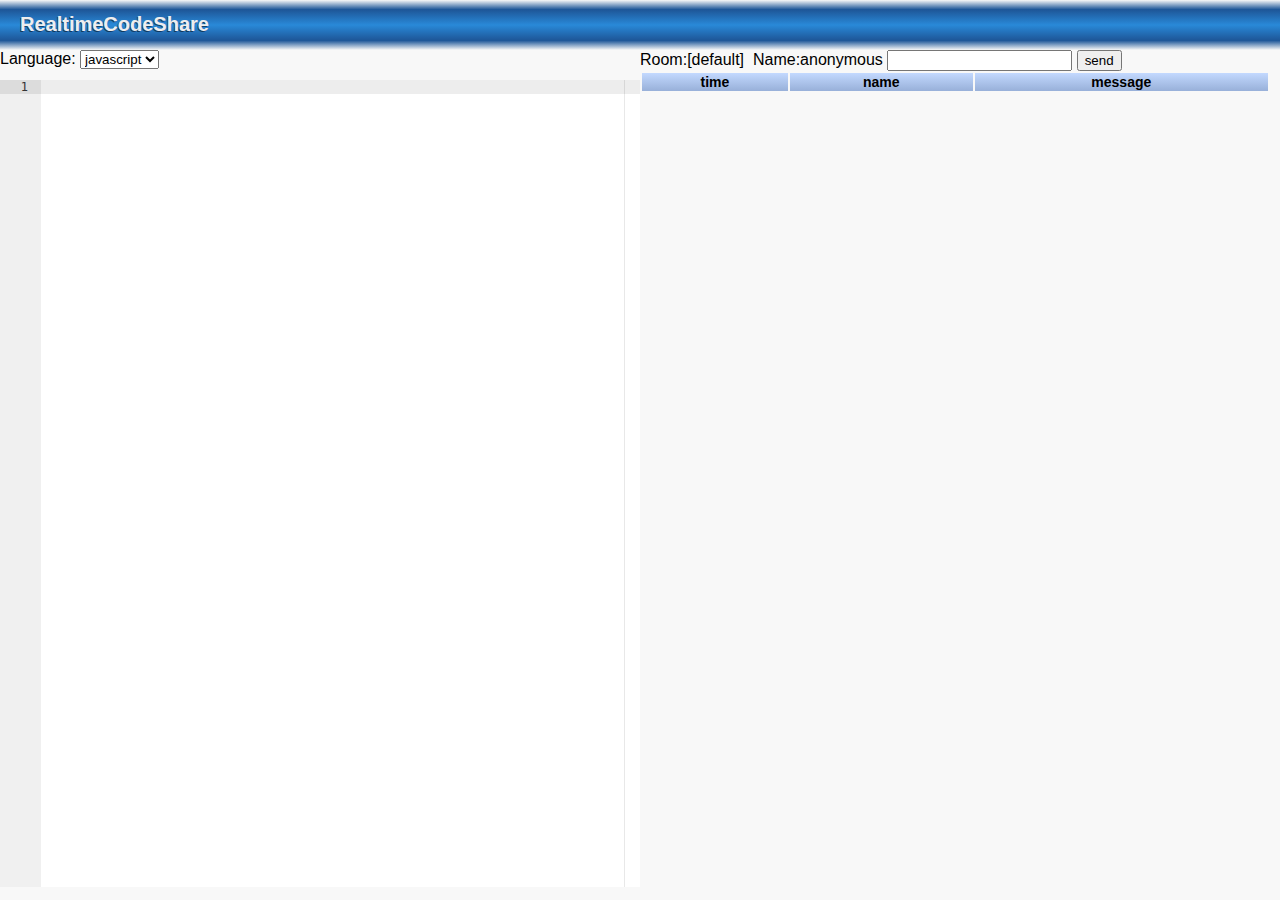
==== main.html @ ed408dbf "First commit" ====
﻿<!DOCTYPE html>
<html xmlns="http://www.w3.org/1999/xhtml">
<head>
<meta http-equiv="Content-Type" content="text/html; charset=utf-8"/>
	<script type="text/javascript" src="ace-src/ace.js"></script>
	<script type="text/javascript" src="http://ajax.aspnetcdn.com/ajax/jQuery/jquery-1.9.1.min.js"></script>
	<script>
		window.jQuery || document.write(unescape("%3Cscript type='text/javascript' src='Scripts/jquery-1.9.1.min.js'%3E%3C/script%3E"));
	</script>
	<script type="text/javascript" src="Scripts/jquery.signalR-1.0.1.min.js"></script>
	<script type="text/javascript" src="signalr/hubs"></script>
	<script type="text/javascript">
	<!--
		var editor, roomname, username;
		var timer = false;
		$(function () {
			layoutAll();

			$(window).resize(function () {
				if (timer !== false) {
					clearTimeout(timer);
				}
				timer = setTimeout(layoutAll, 200);
			});
			
			// GETパラメーター取得
			var params = [], hash;
			var hashes = window.location.href.slice(window.location.href.indexOf('?') + 1).split('&');
			for (var i = 0; i < hashes.length; i++) {
				hash = hashes[i].split('=');
				params.push(hash[0]);
				params[hash[0]] = hash[1];
			}
			roomname = params["r"];
			if (!roomname) roomname = "default";
			$("#room").text("[" + roomname + "]");
			username = params["u"];
			if (!username) username = prompt("Your name?", "");
			if (!username) username = "anonymous";
			$("#yourname").text(username);

			// 接続作成
			var hub = $.connection.realtimeCodeShare;

			// クライアント関数定義
			hub.client.setCode = function (code, position) {
				editor.setValue(code, position);
			};
			hub.client.setMode = function (langmode) {
				$("#langmode").val(langmode);
				editor.getSession().setMode("ace/mode/" + langmode);
			}
			hub.client.setChatMsg = showChatLog;
			hub.client.setPastMsgs = function (loglines) {
				for (var i = 0; i < loglines.length; i++) {
					showChatLog(loglines[i][0], loglines[i][1], loglines[i][2]);
				}
			}

			// 接続確立
			$.connection.hub.start().done(function () {
				hub.server.joinRoom(roomname);
				$("#editor").keyup(function (e) {
					var code = editor.getValue();
					if (code != $("#editorback").val()) {
						var p = editor.getCursorPositionScreen();
						hub.server.shareCode(roomname, code, p);
						$("#editorback").val(code);
					}
				});
				// イベントハンドラ
				$("#langmode").change(function (e) {
					editor.getSession().setMode("ace/mode/" + $(this).val());
					hub.server.shareMode(roomname, $(this).val());
				});
				$("#chatsend").click(function (e) {
					if ($("#chattext").val()) {
						hub.server.chat(roomname, $("#chattext").val(), $("#yourname").text());
						$("#chattext").val("");
					}
				});
				$("#chattext").keypress(function (e) {
					if (e.which == 13) {
						$("#chatsend").click();
					}
				});
			});

			// 各要素のサイズ調整
			function layoutAll() {
				var winhalf = $(window).width() / 2;
				$("#titlepanel").width($(window).width());
				$("#rightpanel").css("left", winhalf + "px");
				$("#rightpanel").height($(window).height() - $("#titlepanel").height() - 20);
				$("#rightpanel").width(winhalf - 10);
				$("#logpanel").height($("#rightpanel").height() - 30);
				$("#editor").height($("#rightpanel").height() - $("#toppanel").height() - 4);
				$("#editor").width(winhalf);
				editor.resize(true);
			}

			// 受信したチャットログを画面に反映
			function showChatLog(dt, name, msg) {
				msg = msg.replace(/</g, "&lt;").replace(/>/g, "&gt;");
				var line = "<tr";
				if (!$("#logtable > :eq(1) > :first").hasClass("logline-even")) {
					line = line + " class='logline-even'"
				}
				line = line + "><td class='center'><div style='display:none;'>" + dt + "</div></td><td class='center'><div style='display:none;'>" + name + "</div></td><td><div style='display:none;'>" + msg + "</div></td></tr>\n"
				$("#logtable").prepend(line);
				$("#logtable td div").fadeIn(200);
				if ($("#logtable > :eq(1) > *").length > 50) {
					$("#logtable > :eq(1) > :last").remove();
				}
			}
		});
	//	-->
	</script>
	<link href="Style/default.css" rel="stylesheet" />
	<title>RealtimeCodeShare</title>
</head>
<body>
	<div id="titlepanel">
		<h1>RealtimeCodeShare</h1>
	</div>
	<div id="toppanel">Language:
		<select id="langmode">
			<option value="csharp">c#</option>
			<option value="javascript" selected="selected">javascript</option>
			<option value="php">php</option>
			<option value="python">python</option>
			<option value="sql">sql</option>
			<option value="vbscript">VB Script</option>
		</select>
	</div>
	<div id="editor"></div>
	<script>
	<!--
	editor = ace.edit("editor");
	editor.getSession().setMode("ace/mode/javascript");
	editor.focus();
	// -->
	</script>
	<div id="rightpanel">
		<input type="hidden" id="codeareaback" value="" />
		Room:<span id="room"></span>&nbsp;
		Name:<span id="yourname">yourname</span>
		<input type="text" id="chattext" />
		<input type="button" id="chatsend" value="send" />
		<br />
		<div id="logpanel">
			<table id="logtable">
				<thead>
					<tr>
						<th>time</th>
						<th>name</th>
						<th>message</th>
					</tr>
				</thead>
				<tbody>
				</tbody>
			</table>
		</div>
	</div>
</body>
</html>
---- Style/default.css ----
﻿body {
	margin: 0;
	padding: 0;
	background-color: #f8f8f8;
}

h1 {
	font-family: "Helvetica Neue", Helvetica, Arial, sans-serif;
	font-size: 20px;
	margin-left: 20px;
	color: #eee;
	text-shadow: -1px 1px 0 rgba(0,0,0,.5);
}

thead {
background: rgb(195,217,255); /* Old browsers */
/* IE9 SVG, needs conditional override of 'filter' to 'none' */
background: url([data-uri]);
background: -moz-linear-gradient(top,  rgba(195,217,255,1) 0%, rgba(177,200,239,1) 41%, rgba(152,176,217,1) 100%); /* FF3.6+ */
background: -webkit-gradient(linear, left top, left bottom, color-stop(0%,rgba(195,217,255,1)), color-stop(41%,rgba(177,200,239,1)), color-stop(100%,rgba(152,176,217,1))); /* Chrome,Safari4+ */
background: -webkit-linear-gradient(top,  rgba(195,217,255,1) 0%,rgba(177,200,239,1) 41%,rgba(152,176,217,1) 100%); /* Chrome10+,Safari5.1+ */
background: -o-linear-gradient(top,  rgba(195,217,255,1) 0%,rgba(177,200,239,1) 41%,rgba(152,176,217,1) 100%); /* Opera 11.10+ */
background: -ms-linear-gradient(top,  rgba(195,217,255,1) 0%,rgba(177,200,239,1) 41%,rgba(152,176,217,1) 100%); /* IE10+ */
background: linear-gradient(to bottom,  rgba(195,217,255,1) 0%,rgba(177,200,239,1) 41%,rgba(152,176,217,1) 100%); /* W3C */
filter: progid:DXImageTransform.Microsoft.gradient( startColorstr='#c3d9ff', endColorstr='#98b0d9',GradientType=0 ); /* IE6-8 */
}

#titlepanel {
	position: absolute;
	top: 0px;
	left: 0px;
	width: 1000px;
	height: 50px;
	/* IE9 SVG, needs conditional override of 'filter' to 'none' */
	background: url([data-uri]);
	background: -moz-linear-gradient(top,  rgba(30,87,153,0) 0%, rgba(30,87,153,0.8) 15%, rgba(30,87,153,1) 19%, rgba(30,87,153,1) 20%, rgba(41,137,216,1) 50%, rgba(30,87,153,1) 80%, rgba(30,87,153,1) 81%, rgba(30,87,153,0.8) 85%, rgba(30,87,153,0) 100%); /* FF3.6+ */
	background: -webkit-gradient(linear, left top, left bottom, color-stop(0%,rgba(30,87,153,0)), color-stop(15%,rgba(30,87,153,0.8)), color-stop(19%,rgba(30,87,153,1)), color-stop(20%,rgba(30,87,153,1)), color-stop(50%,rgba(41,137,216,1)), color-stop(80%,rgba(30,87,153,1)), color-stop(81%,rgba(30,87,153,1)), color-stop(85%,rgba(30,87,153,0.8)), color-stop(100%,rgba(30,87,153,0))); /* Chrome,Safari4+ */
	background: -webkit-linear-gradient(top,  rgba(30,87,153,0) 0%,rgba(30,87,153,0.8) 15%,rgba(30,87,153,1) 19%,rgba(30,87,153,1) 20%,rgba(41,137,216,1) 50%,rgba(30,87,153,1) 80%,rgba(30,87,153,1) 81%,rgba(30,87,153,0.8) 85%,rgba(30,87,153,0) 100%); /* Chrome10+,Safari5.1+ */
	background: -o-linear-gradient(top,  rgba(30,87,153,0) 0%,rgba(30,87,153,0.8) 15%,rgba(30,87,153,1) 19%,rgba(30,87,153,1) 20%,rgba(41,137,216,1) 50%,rgba(30,87,153,1) 80%,rgba(30,87,153,1) 81%,rgba(30,87,153,0.8) 85%,rgba(30,87,153,0) 100%); /* Opera 11.10+ */
	background: -ms-linear-gradient(top,  rgba(30,87,153,0) 0%,rgba(30,87,153,0.8) 15%,rgba(30,87,153,1) 19%,rgba(30,87,153,1) 20%,rgba(41,137,216,1) 50%,rgba(30,87,153,1) 80%,rgba(30,87,153,1) 81%,rgba(30,87,153,0.8) 85%,rgba(30,87,153,0) 100%); /* IE10+ */
	background: linear-gradient(to bottom,  rgba(30,87,153,0) 0%,rgba(30,87,153,0.8) 15%,rgba(30,87,153,1) 19%,rgba(30,87,153,1) 20%,rgba(41,137,216,1) 50%,rgba(30,87,153,1) 80%,rgba(30,87,153,1) 81%,rgba(30,87,153,0.8) 85%,rgba(30,87,153,0) 100%); /* W3C */
	filter: progid:DXImageTransform.Microsoft.gradient( startColorstr='#001e5799', endColorstr='#001e5799',GradientType=0 ); /* IE6-8 */
}

#toppanel {
	font-family: "Helvetica Neue", Helvetica, Arial, sans-serif;
	position: absolute;
	top: 50px;
	left: 0px;
}

#editor {
	position: absolute;
	top: 80px;
	width: 500px;
	height: 400px;
}

#rightpanel {
	font-family: "Helvetica Neue", Helvetica, Arial, sans-serif;
	position: absolute;
	top: 50px;
	left: 500px;
	width: 500px;
	height:400px;
}

#logpanel {
	overflow:auto;
}

#logtable {
	width: 100%;
	font-size: 14px;
}

.logline-odd {
	background-color: #f8f8f8;
}
.logline-even {
	background-color: #eee;
}

.center {
	text-align: center;
}
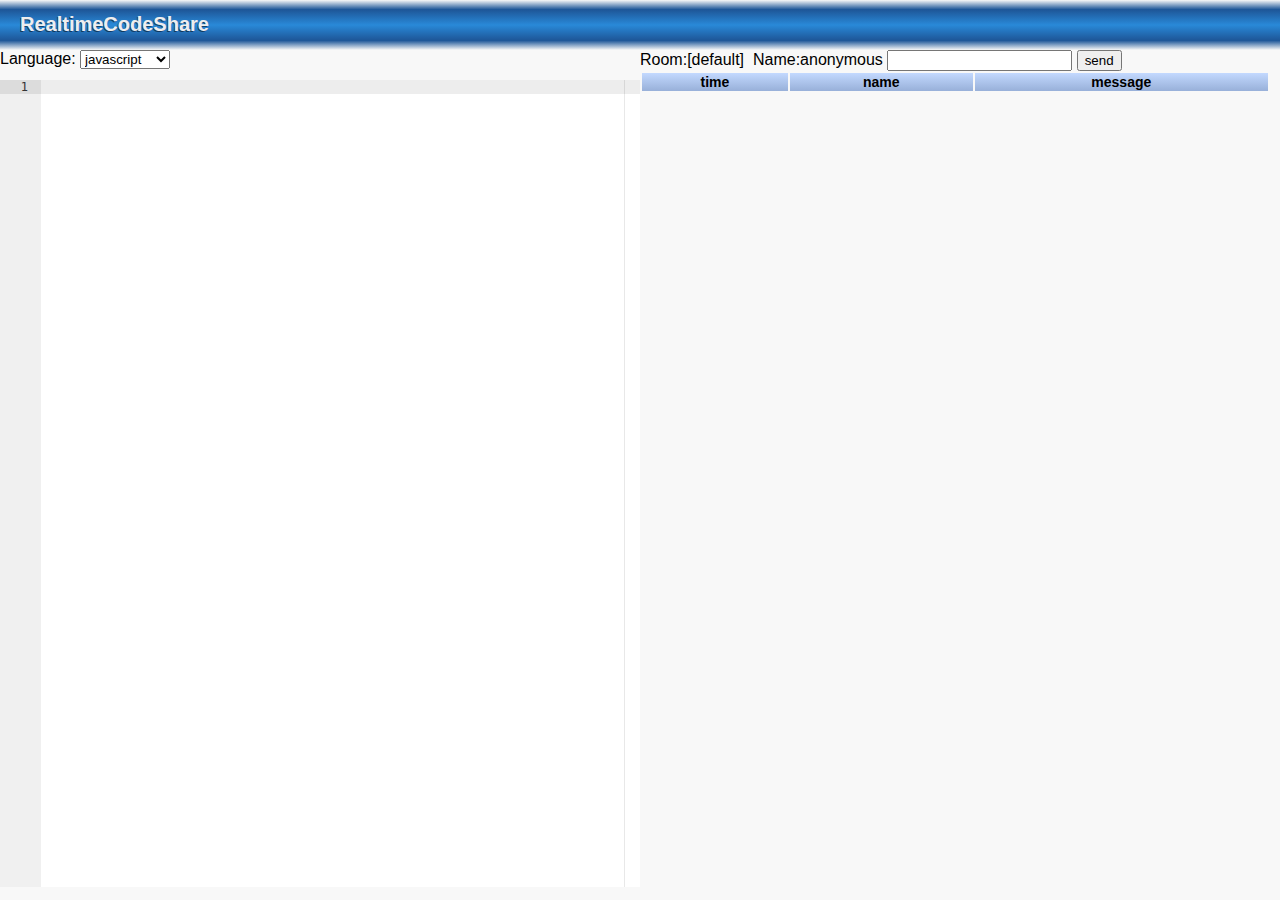
==== commit 980d2e02: "Add language mode" ====
--- a/main.html
+++ b/main.html
@@ -125,12 +125,22 @@
 	</div>
 	<div id="toppanel">Language:
 		<select id="langmode">
+			<option value="coffee">coffeescript</option>
 			<option value="csharp">c#</option>
+			<option value="css">css</option>
+			<option value="html">html</option>
+			<option value="java">java</option>
 			<option value="javascript" selected="selected">javascript</option>
+			<option value="markdown">markdown</option>
+			<option value="perl">perl</option>
 			<option value="php">php</option>
+			<option value="powershell">powershell</option>
 			<option value="python">python</option>
+			<option value="ruby">ruby</option>
+			<option value="scala">scala</option>
 			<option value="sql">sql</option>
 			<option value="vbscript">VB Script</option>
+			<option value="xml">xml</option>
 		</select>
 	</div>
 	<div id="editor"></div>
